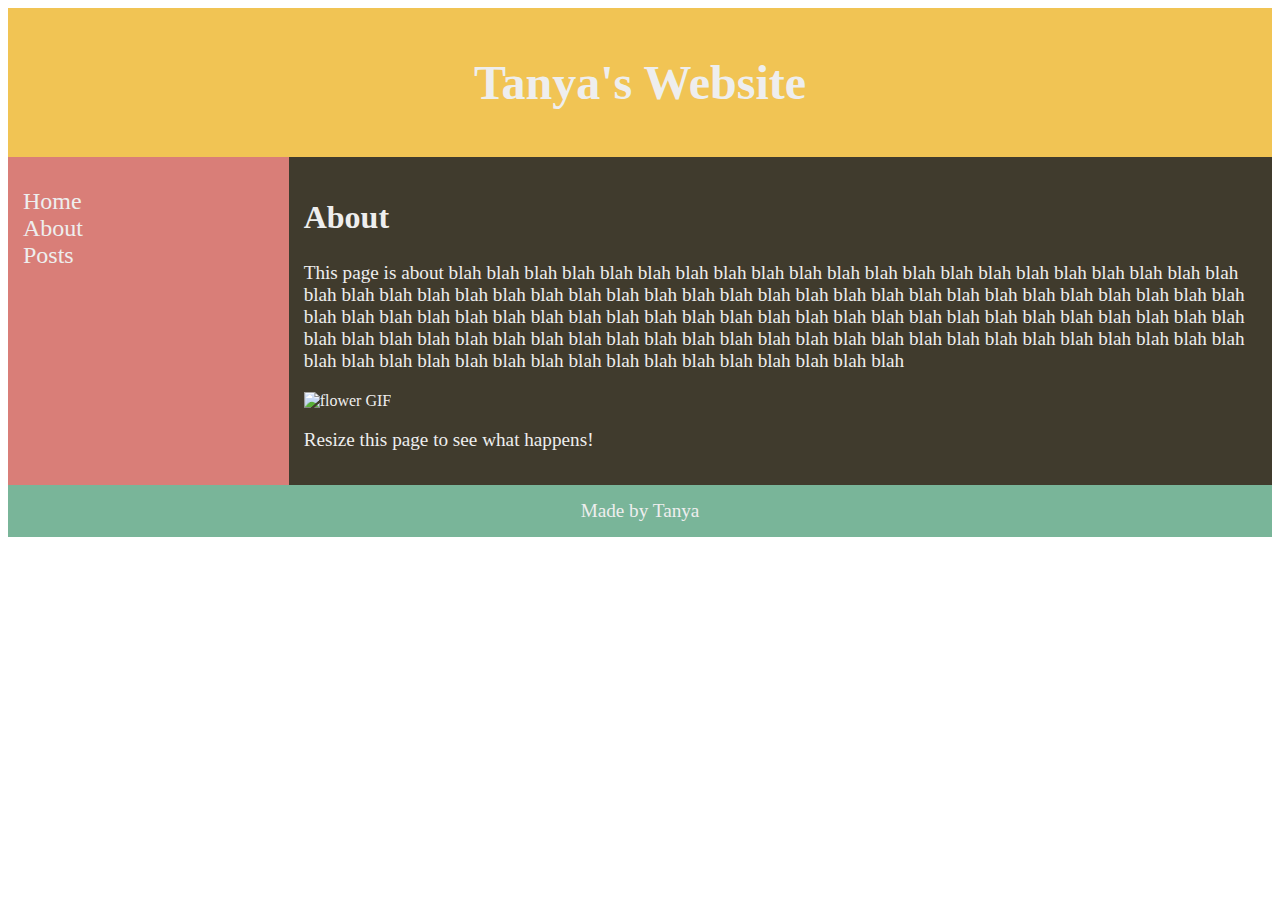
==== about.html @ dadabeee "Create about.html" ====
<!DOCTYPE html>
<html>

<head>
  <style>
    .flex-container {
      display: -webkit-flex;
      display: flex;
      -webkit-flex-flow: row wrap;
      flex-flow: row wrap;
      text-align: center;
    }

    .flex-container>* {
      padding: 15px;
      -webkit-flex: 1 100%;
      flex: 1 100%;
    }

    .article {
      text-align: left;
      background: #403b2d;
      color: #eeeeee
    }

    header {
      background: #f1c454;
      color: #eeeeee
    }

    footer {
      background: #79b599;
      color: #eeeeee
    }

    .nav {
      background: #d97e78;
      color: #eeeeee
    }

    .nav ul {
      list-style-type: none;
      padding: 0;
      color: #eeeeee
    }

    .nav ul a {
      text-decoration: none;
      color: #eeeeee
    }

    h1 {
      color: #eeeeee;
      font-size: 3em;
    }

    h2 {
      color: #eeeeee;
      font-size: 2em;
    }

    p {
      color: #eeeeee;
      font-size: 1.2em;
    }

    li {
      color: #eeeeee;
      font-size: 1.5em;
    }

    @media all and (min-width: 768px) {
      .nav {
        text-align: left;
        -webkit-flex: 1 auto;
        flex: 1 auto;
        -webkit-order: 1;
        order: 1;
      }
      .article {
        -webkit-flex: 5 0px;
        flex: 5 0px;
        -webkit-order: 2;
        order: 2;
      }
      footer {
        -webkit-order: 3;
        order: 3;
        color: #eeeeee;
        font-size: 1.2em;
      }
    }
  </style>
</head>

<body>

  <div class="flex-container">
    <header>
      <h1>Tanya's Website</h1>
    </header>

    <nav class="nav">
      <ul>
        <li><a href="#">Home</a></li>
        <li><a href="#">About</a></li>
        <li><a href="#">Posts</a></li>
      </ul>
    </nav>

    <article class="article">
      <h2>About</h2>
      <p>This page is about blah blah blah blah blah blah blah blah blah blah blah blah blah blah blah blah
       blah blah blah blah blah blah blah blah blah blah blah blah blah blah blah blah blah blah blah blah blah blah blah blah
        blah blah blah blah blah blah blah blah blah blah blah blah blah blah blah blah blah blah blah blah blah blah blah blah
         blah blah blah blah blah blah blah blah blah blah blah blah blah blah blah blah blah blah blah blah blah blah blah blah
          blah blah blah blah blah blah blah blah blah blah blah blah blah blah blah blah blah blah blah blah blah blah blah blah</p>
      <img src="https://media.giphy.com/media/3o7aCQ1GKRVpoKrTdS/giphy.gif" width="200" height="200" alt="flower GIF">
      <p>Resize this page to see what happens!</p>
    </article>

    <footer>Made by Tanya</footer>
  </div>

</body>

</html>
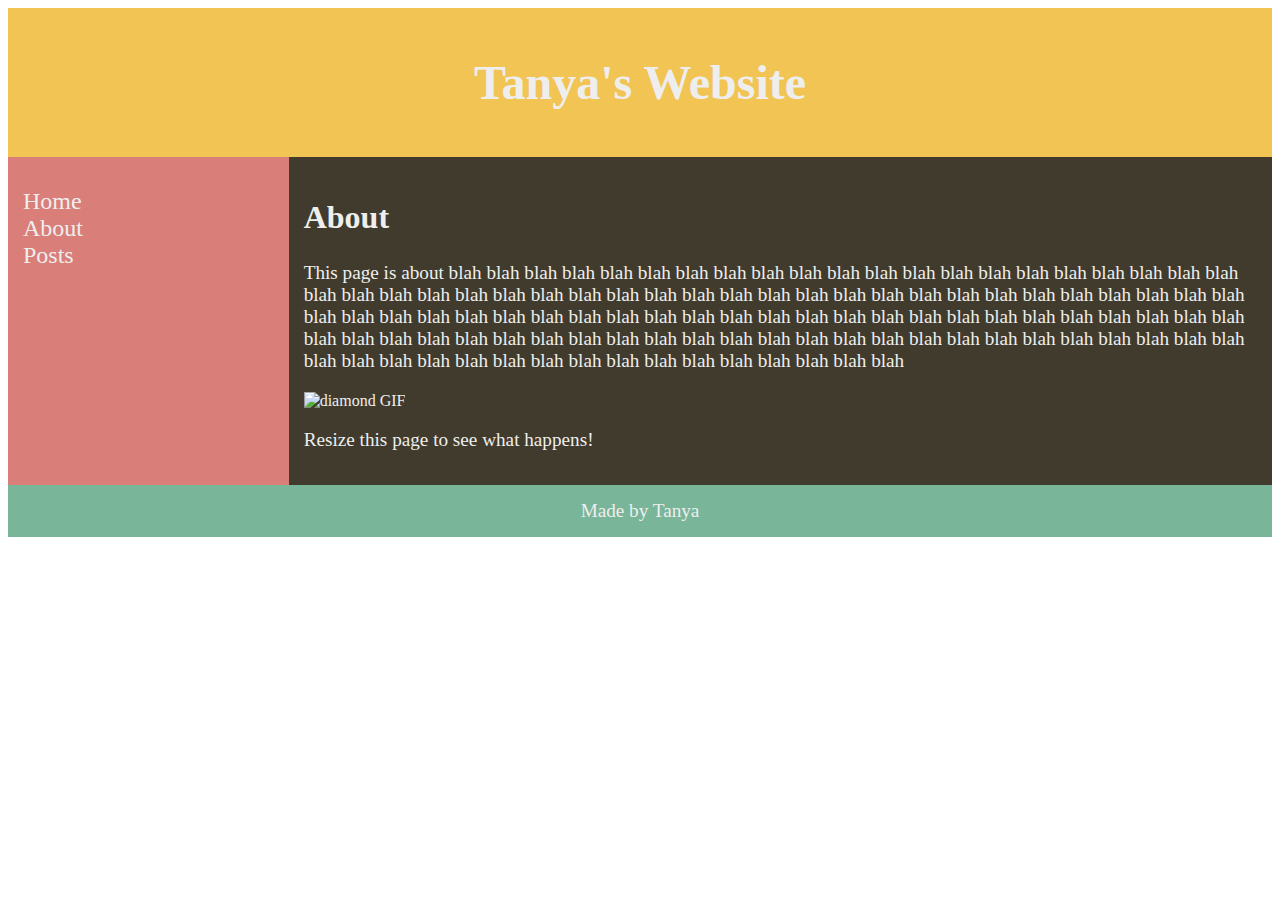
==== commit 9baaf2f3: "Update about.html" ====
--- a/about.html
+++ b/about.html
@@ -103,8 +103,8 @@
     <nav class="nav">
       <ul>
         <li><a href="#">Home</a></li>
-        <li><a href="#">About</a></li>
-        <li><a href="#">Posts</a></li>
+        <li><a href="about.html">About</a></li>
+        <li><a href="posts.html">Posts</a></li>
       </ul>
     </nav>
 
@@ -115,7 +115,7 @@
         blah blah blah blah blah blah blah blah blah blah blah blah blah blah blah blah blah blah blah blah blah blah blah blah
          blah blah blah blah blah blah blah blah blah blah blah blah blah blah blah blah blah blah blah blah blah blah blah blah
           blah blah blah blah blah blah blah blah blah blah blah blah blah blah blah blah blah blah blah blah blah blah blah blah</p>
-      <img src="https://media.giphy.com/media/3o7aCQ1GKRVpoKrTdS/giphy.gif" width="200" height="200" alt="flower GIF">
+      <img src="https://media.giphy.com/media/3o7aCQ1GKRVpoKrTdS/giphy.gif" width="200" height="200" alt="diamond GIF">
       <p>Resize this page to see what happens!</p>
     </article>
 
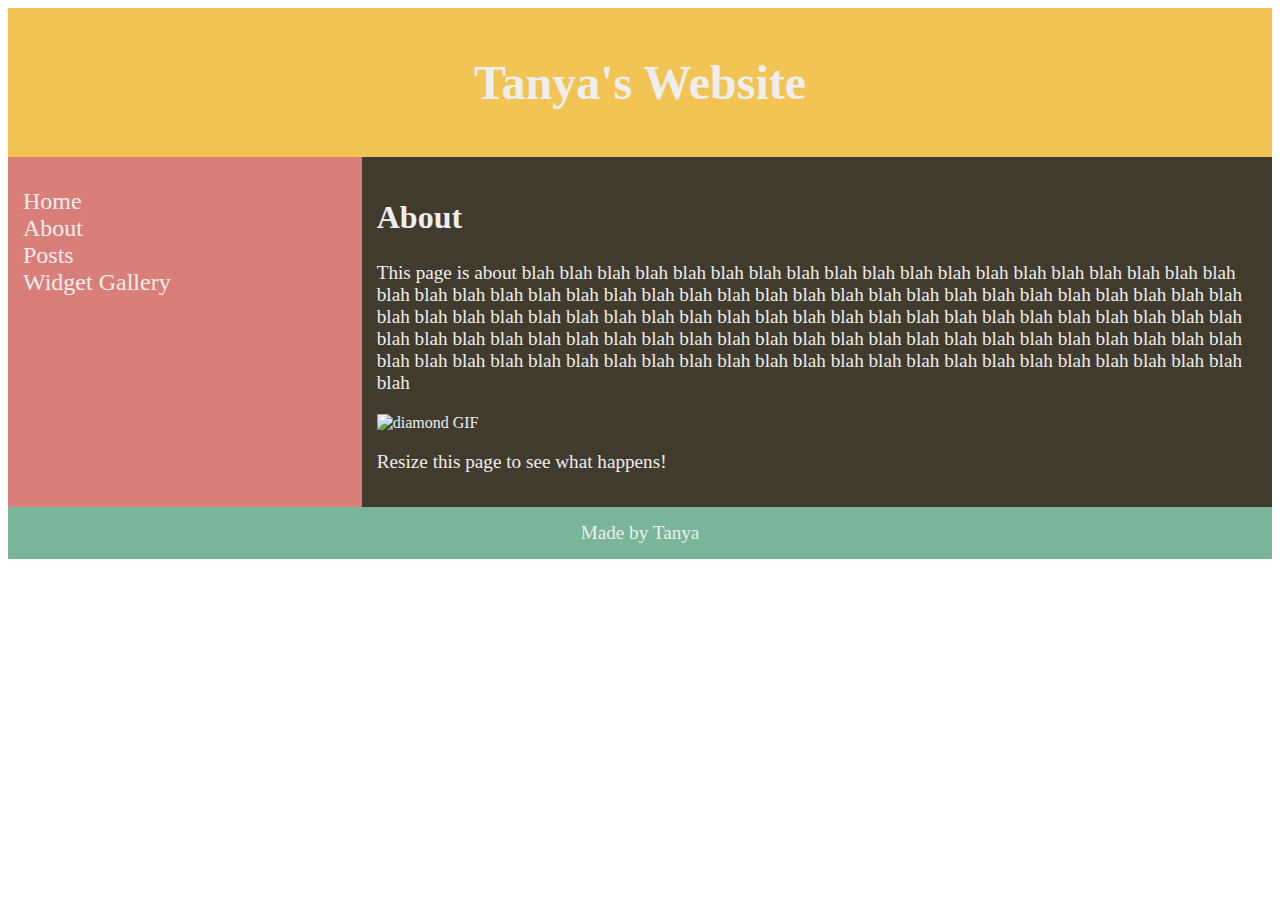
==== commit 0f29b68b: "Update about.html" ====
--- a/about.html
+++ b/about.html
@@ -2,95 +2,7 @@
 <html>
 
 <head>
-  <style>
-    .flex-container {
-      display: -webkit-flex;
-      display: flex;
-      -webkit-flex-flow: row wrap;
-      flex-flow: row wrap;
-      text-align: center;
-    }
-
-    .flex-container>* {
-      padding: 15px;
-      -webkit-flex: 1 100%;
-      flex: 1 100%;
-    }
-
-    .article {
-      text-align: left;
-      background: #403b2d;
-      color: #eeeeee
-    }
-
-    header {
-      background: #f1c454;
-      color: #eeeeee
-    }
-
-    footer {
-      background: #79b599;
-      color: #eeeeee
-    }
-
-    .nav {
-      background: #d97e78;
-      color: #eeeeee
-    }
-
-    .nav ul {
-      list-style-type: none;
-      padding: 0;
-      color: #eeeeee
-    }
-
-    .nav ul a {
-      text-decoration: none;
-      color: #eeeeee
-    }
-
-    h1 {
-      color: #eeeeee;
-      font-size: 3em;
-    }
-
-    h2 {
-      color: #eeeeee;
-      font-size: 2em;
-    }
-
-    p {
-      color: #eeeeee;
-      font-size: 1.2em;
-    }
-
-    li {
-      color: #eeeeee;
-      font-size: 1.5em;
-    }
-
-    @media all and (min-width: 768px) {
-      .nav {
-        text-align: left;
-        -webkit-flex: 1 auto;
-        flex: 1 auto;
-        -webkit-order: 1;
-        order: 1;
-      }
-      .article {
-        -webkit-flex: 5 0px;
-        flex: 5 0px;
-        -webkit-order: 2;
-        order: 2;
-      }
-      footer {
-        -webkit-order: 3;
-        order: 3;
-        color: #eeeeee;
-        font-size: 1.2em;
-      }
-    }
-  </style>
+  <link rel="stylesheet" href="index.css"
 </head>
 
 <body>
@@ -102,9 +14,10 @@
 
     <nav class="nav">
       <ul>
-        <li><a href="#">Home</a></li>
+        <li><a href="index.html">Home</a></li>
         <li><a href="about.html">About</a></li>
         <li><a href="posts.html">Posts</a></li>
+        <li><a href="widgetgallery.html">Widget Gallery</a></li>
       </ul>
     </nav>
 
--- a/index.css
+++ b/index.css
@@ -0,0 +1,88 @@
+
+    .flex-container {
+      display: -webkit-flex;
+      display: flex;
+      -webkit-flex-flow: row wrap;
+      flex-flow: row wrap;
+      text-align: center;
+    }
+
+    .flex-container>* {
+      padding: 15px;
+      -webkit-flex: 1 100%;
+      flex: 1 100%;
+    }
+
+    .article {
+      text-align: left;
+      background: #403b2d;
+      color: #eeeeee
+    }
+
+    header {
+      background: #f1c454;
+      color: #eeeeee
+    }
+
+    footer {
+      background: #79b599;
+      color: #eeeeee
+    }
+
+    .nav {
+      background: #d97e78;
+      color: #eeeeee
+    }
+
+    .nav ul {
+      list-style-type: none;
+      padding: 0;
+      color: #eeeeee
+    }
+
+    .nav ul a {
+      text-decoration: none;
+      color: #eeeeee
+    }
+
+    h1 {
+      color: #eeeeee;
+      font-size: 3em;
+    }
+
+    h2 {
+      color: #eeeeee;
+      font-size: 2em;
+    }
+
+    p {
+      color: #eeeeee;
+      font-size: 1.2em;
+    }
+
+    li {
+      color: #eeeeee;
+      font-size: 1.5em;
+    }
+
+    @media all and (min-width: 768px) {
+      .nav {
+        text-align: left;
+        -webkit-flex: 1 auto;
+        flex: 1 auto;
+        -webkit-order: 1;
+        order: 1;
+      }
+      .article {
+        -webkit-flex: 5 0px;
+        flex: 5 0px;
+        -webkit-order: 2;
+        order: 2;
+      }
+      footer {
+        -webkit-order: 3;
+        order: 3;
+        color: #eeeeee;
+        font-size: 1.2em;
+      }
+    }
